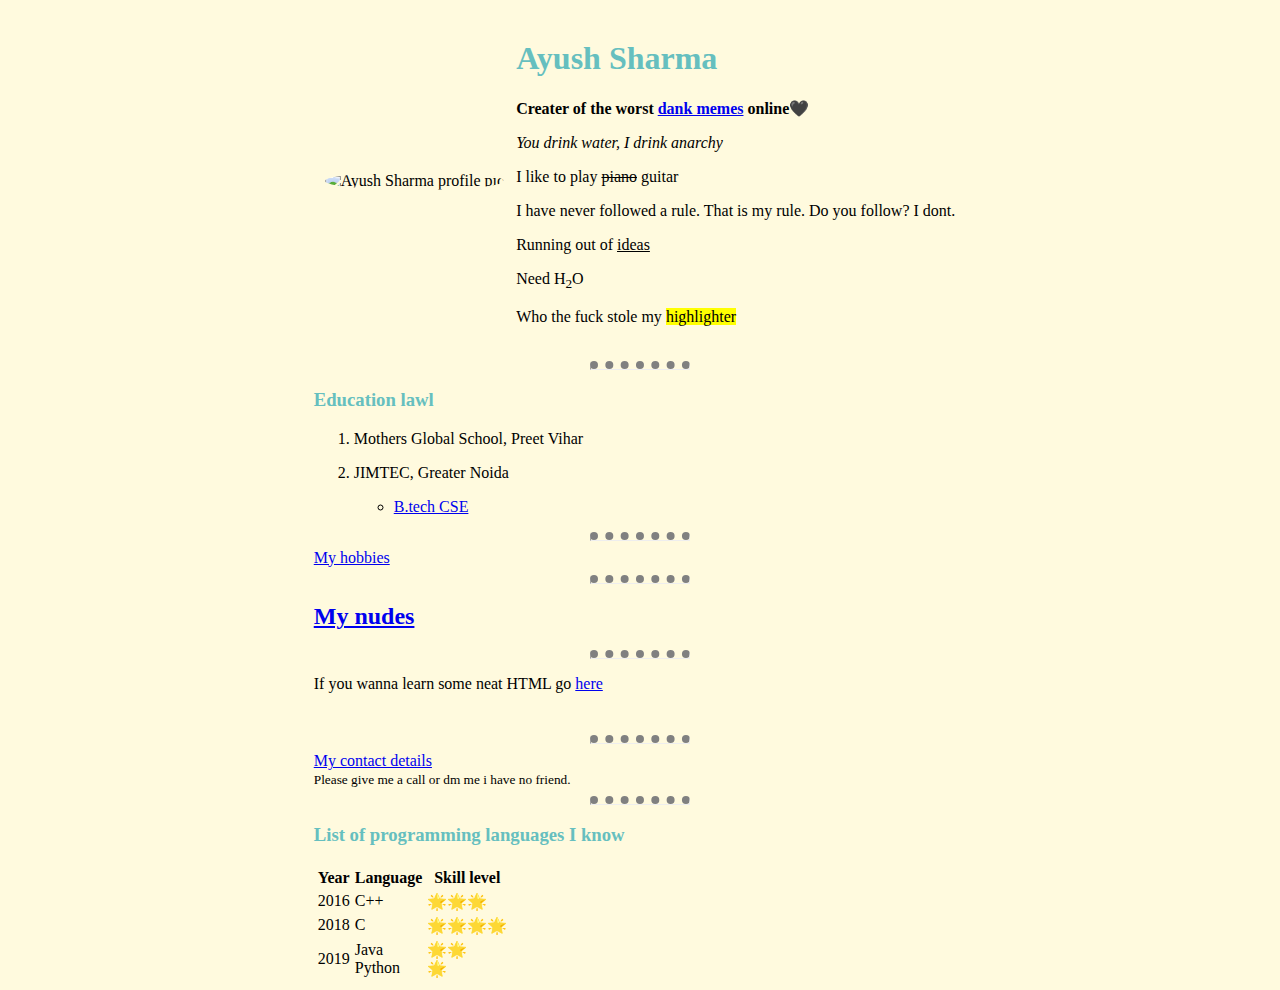
==== index.html @ 33dd48e1 "Add files via upload" ====
<!DOCTYPE html>
<html lang="en" dir="ltr">

<head>
  <meta charset="utf-8">
  <title>Ayush</title>
  <link rel="shortcut icon" type="image/x-icon" href="images\favicon.ico" />
  <link rel="stylesheet" href="css/styles.css">
</head>

<body>
  <table cellspacing="10">
    <tr>
      <td><img class="circular" src="https://raw.githubusercontent.com/Sadist98/cv/master/images/Me_basic.png" alt="Ayush Sharma profile pic"></td>
      <td class="table">  <h1>Ayush Sharma</h1>
        <p><strong>Creater of the worst <a href="https://www.reddit.com/r/dankmemes/">dank memes</a> online🖤</strong></p>
        <p><em>You drink water, I drink anarchy</em></p>
        <p>I like to play <del>piano</del> guitar</p>
        <p>I have never followed a rule. That is my rule. Do you follow? I dont.</p>
        <p>Running out of <ins>ideas</ins></p>
        <p>Need H<sub>2</sub>O</p>
        <p>Who the fuck stole my <mark>highlighter</mark></p></td>
    </tr>
  </table>
  <hr />
  <h3>Education lawl</h3>
  <ol>
    <p>
      <li>Mothers Global School, Preet Vihar</li>
    </p>
    <p>
      <li>JIMTEC, Greater Noida
    </p>
    <p>
      <ul>
        <li>
          <a href="https://www.snopes.com/tachyon/2018/07/poop_emoji.jpg?resize=865,452&quality=65">B.tech CSE</a>
        </li>
      </ul>
      </li>
    </p>
  </ol>
  <hr />
  <a href="Hobbies.html">My hobbies</a>
  <hr />

  <h2><strong><a href="https://encrypted-tbn0.gstatic.com/images?q=tbn%3AANd9GcQZaAclEhwi86gND7zxkjq5E5SLrr3cvs9zSDJzsjeSm-k1cRcX">My nudes</a></strong></h2>
  <hr>
  <p> If you wanna learn some neat HTML go <a download href="https://web.stanford.edu/group/csp/cs21/htmlcheatsheet.pdf">here</a></p>
  <br size="5" />
  <hr>
  <a href="Contact.html">My contact details <br /></a> <small>Please give me a call or dm me i have no friend.</small>
  <hr />
  <h3>List of programming languages I know</h3>
  <table cellspacing="3">
    <tr>
      <th>Year</th>
      <th>Language</th>
      <th>Skill level</th>
    </tr>
    <tr>
      <td>2016</td>
      <td>C++</td>
      <td>🌟🌟🌟</td>
    </tr>
    <tr>
      <td>2018</td>
      <td>C</td>
      <td>🌟🌟🌟🌟</td>
    </tr>
    <tr>
      <td>2019</td>
      <td>Java <br />Python</td>
      <td>🌟🌟 <br />🌟</td>
    </tr>
  </table>
</body>

</html>
---- css/styles.css ----
html {
  display: table;
  margin: auto;
}
  body
  {
    background-color: #fffade;

  }
  hr{
    background-color: #fffade;
    border-top: 8px dotted grey;

    width: 15%;
  }
h1,h2,h3{
  color: #66bfbf;
}

.circular
{
  border-radius: 100%;
}
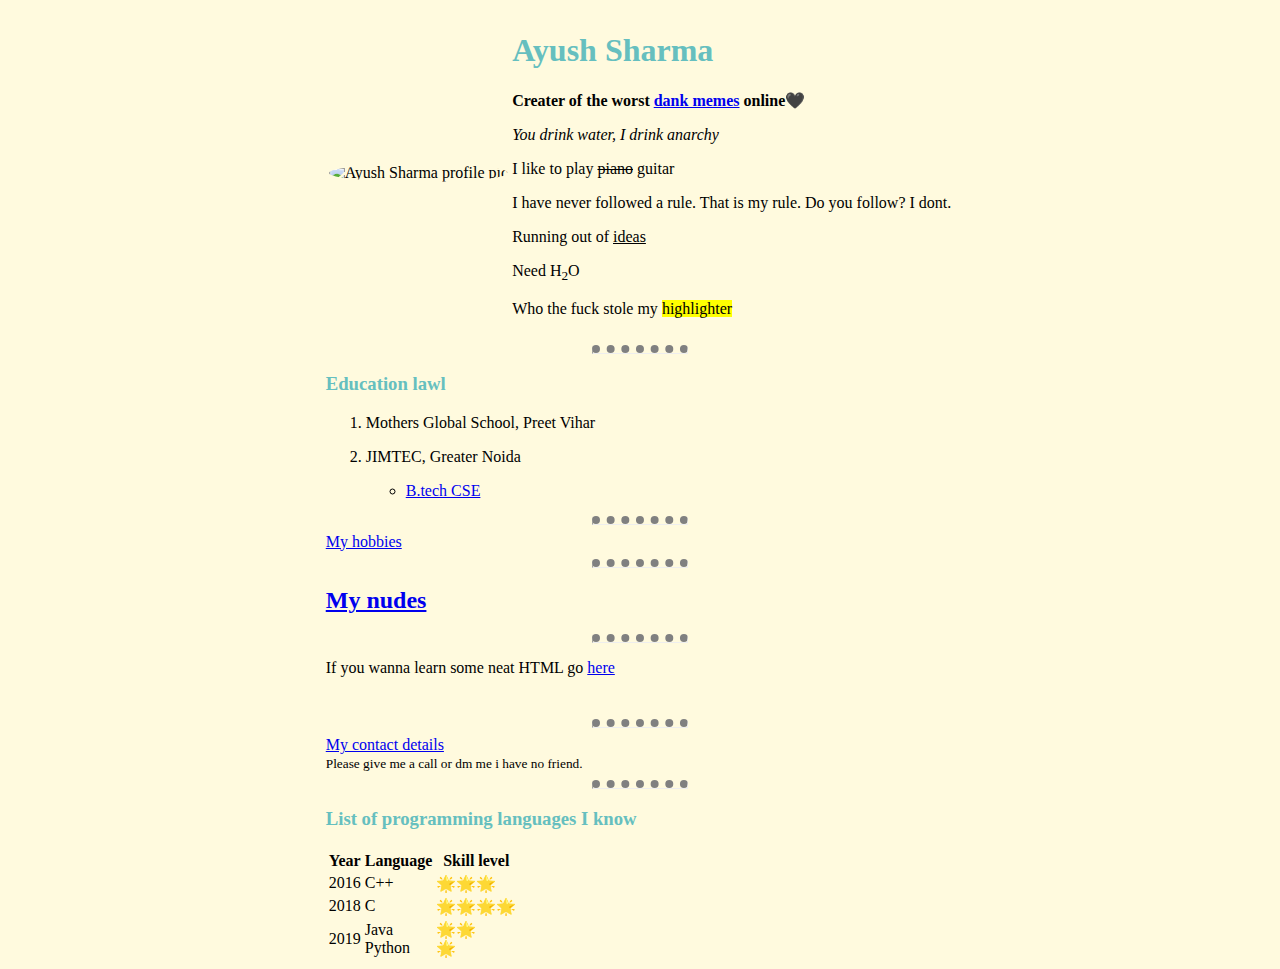
==== commit 845bba54: "Update index.html" ====
--- a/index.html
+++ b/index.html
@@ -9,7 +9,7 @@
 </head>
 
 <body>
-  <table cellspacing="10">
+  <table >
     <tr>
       <td><img class="circular" src="https://raw.githubusercontent.com/Sadist98/cv/master/images/Me_basic.png" alt="Ayush Sharma profile pic"></td>
       <td class="table">  <h1>Ayush Sharma</h1>
@@ -52,7 +52,7 @@
   <a href="Contact.html">My contact details <br /></a> <small>Please give me a call or dm me i have no friend.</small>
   <hr />
   <h3>List of programming languages I know</h3>
-  <table cellspacing="3">
+  <table >
     <tr>
       <th>Year</th>
       <th>Language</th>
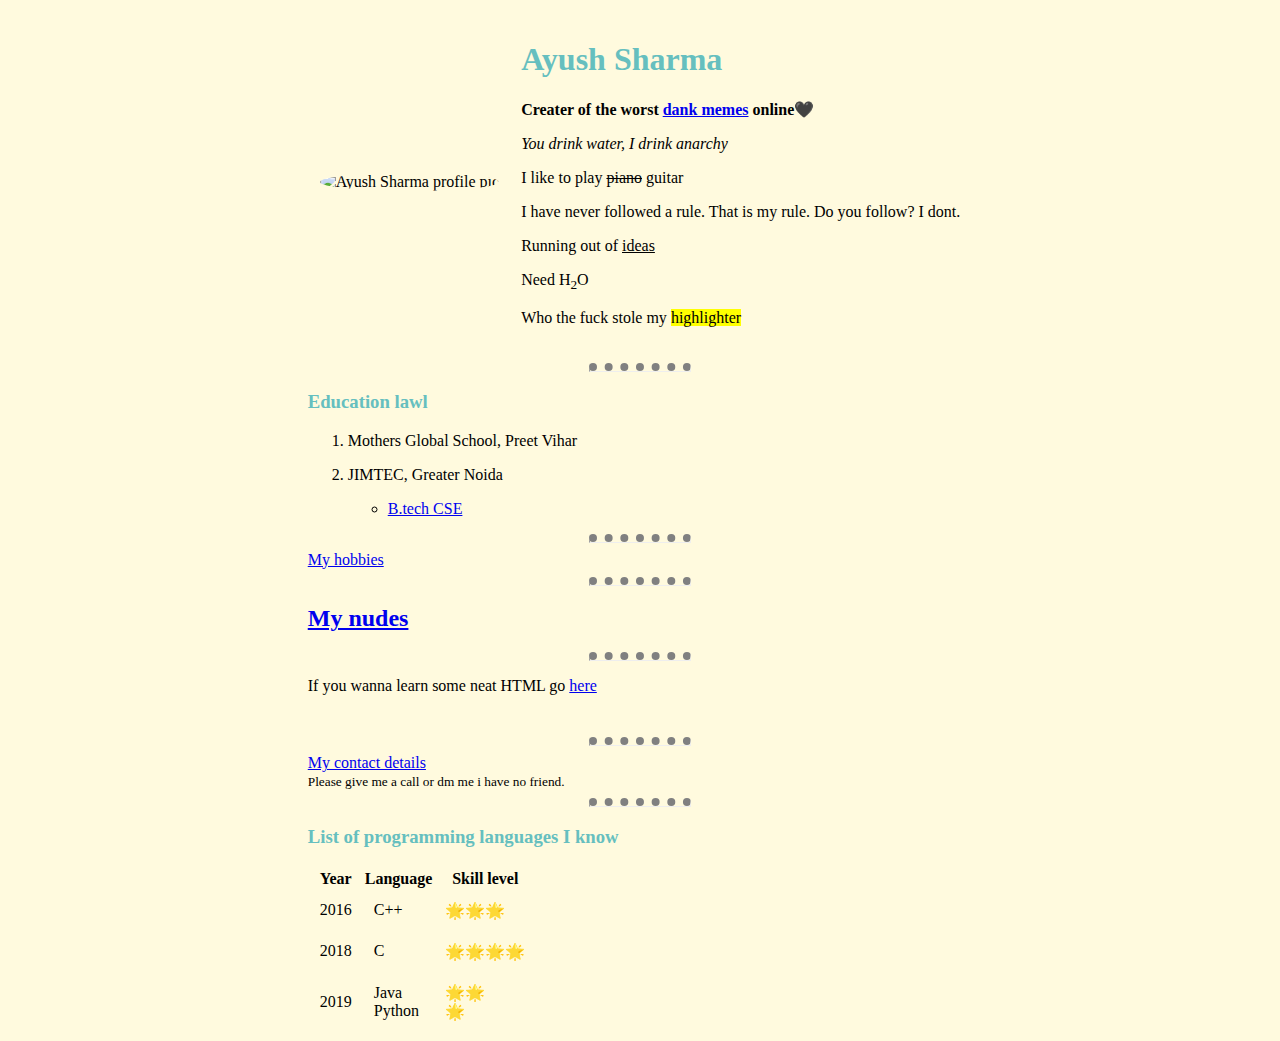
==== commit 5e7cc8d6: "Update index.html" ====
--- a/index.html
+++ b/index.html
@@ -3,6 +3,7 @@
 
 <head>
   <meta charset="utf-8">
+  <meta name="viewport" content="width=device-width, initial-scale=1">
   <title>Ayush</title>
   <link rel="shortcut icon" type="image/x-icon" href="images\favicon.ico" />
   <link rel="stylesheet" href="css/styles.css">
--- a/css/styles.css
+++ b/css/styles.css
@@ -21,3 +21,6 @@
 {
   border-radius: 100%;
 }
+tr,td{
+  padding: 10px;
+}
